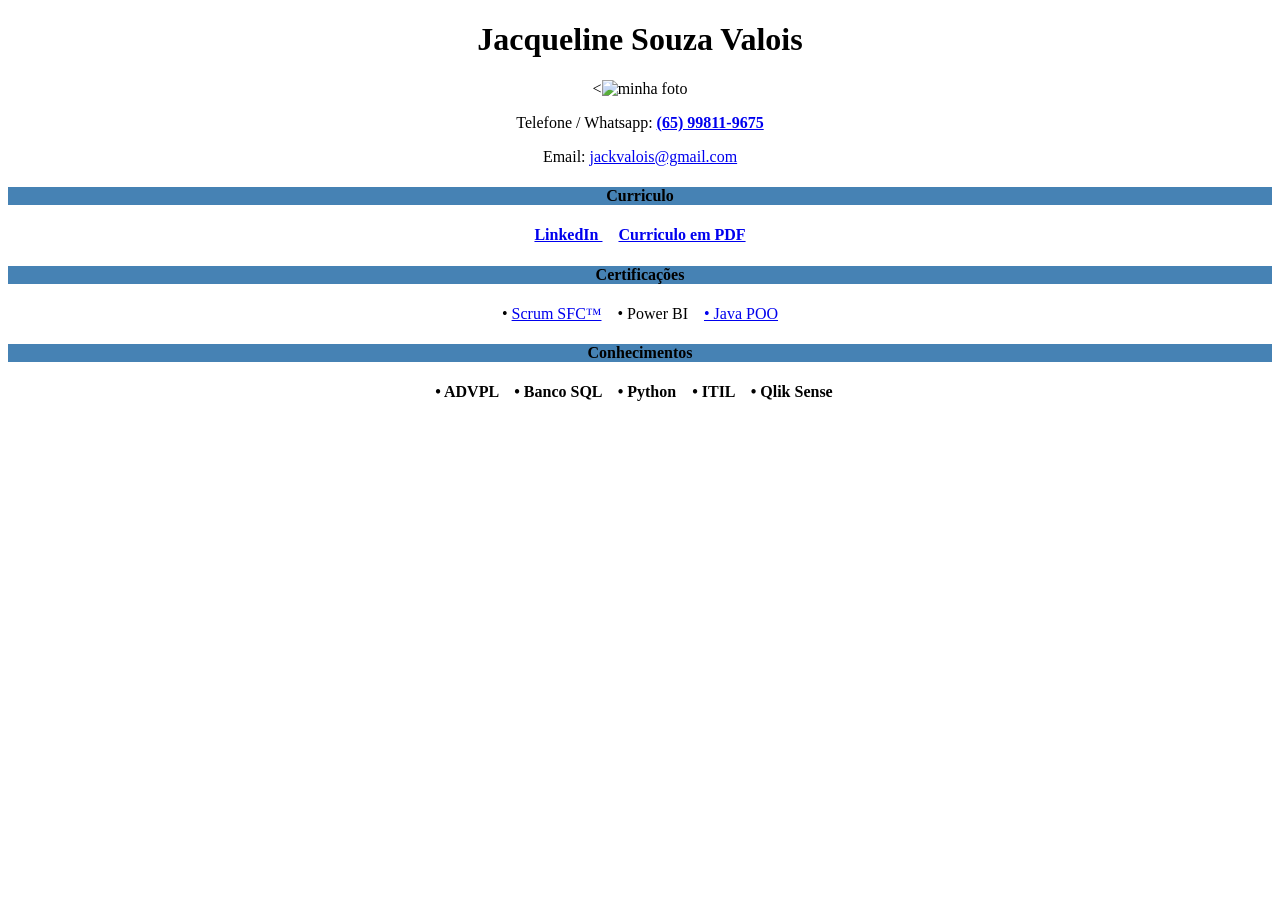
==== index.html @ 6f7a7926 "Update index.html" ====
﻿<!DOCTYPE html>
<html>
    <head>
    <title> Meu Curriculo no GitHub </title>
    <meta charset="UTF-8"> <!-- Importante estar em todos os projetos-->
    <style>
         h1 {text-align:center;}
         h4 {text-align:center;}
         p {text-align:center;}  

         h4 {
             background-color:steelblue;
         }   

         </style>
    
    </head>
    <body>
        <h1> Jacqueline Souza Valois </h1>
        <center>
        <<img src="Imagens/jac.img" alt="minha foto"/> <!-- foi preciso chamar a pasta(local da imagens)-->
        </center>

        <p>Telefone / Whatsapp: <a href="https://api.whatsapp.com/send?phone=5565998119675" target="_blank"> <strong>(65) 99811-9675</strong></a></p>
        <p>Email: <a href="mailto:jackvalois@gmail.com">jackvalois@gmail.com </a></p>

        <h4>Curriculo</h4>
        <center>
        <strong>
            <a href="https://www.linkedin.com/in/jacquelinevalois/" target="_blank"> LinkedIn </a> &nbsp;&nbsp;&nbsp;
            <a href="https://us.docworkspace.com/d/sIA6djIMsx8HmhAY" target="_blank"> Curriculo em PDF</a>
        </strong>
        </center>

        <h4>Certificações</h4>
        <p>•    <a href="https://us.docworkspace.com/d/sIBOdjIMs5ZzrhAY" target="_blank"> Scrum SFC™</a> &nbsp;&nbsp; • Power BI &nbsp;&nbsp;
                <a href="https://www.devmedia.com.br/certificado/tecnologia/java/jacqueline-valois" target="_blank"> • Java POO</a></p>

        <h4>Conhecimentos</h4>
        <strong>
        <p> • ADVPL         &nbsp;&nbsp;
            • Banco SQL     &nbsp;&nbsp;
            • Python        &nbsp;&nbsp;
            •  ITIL		    &nbsp;&nbsp;	
            • Qlik Sense    &nbsp;&nbsp; </p>
        </strong>

  

    </body>

</html>
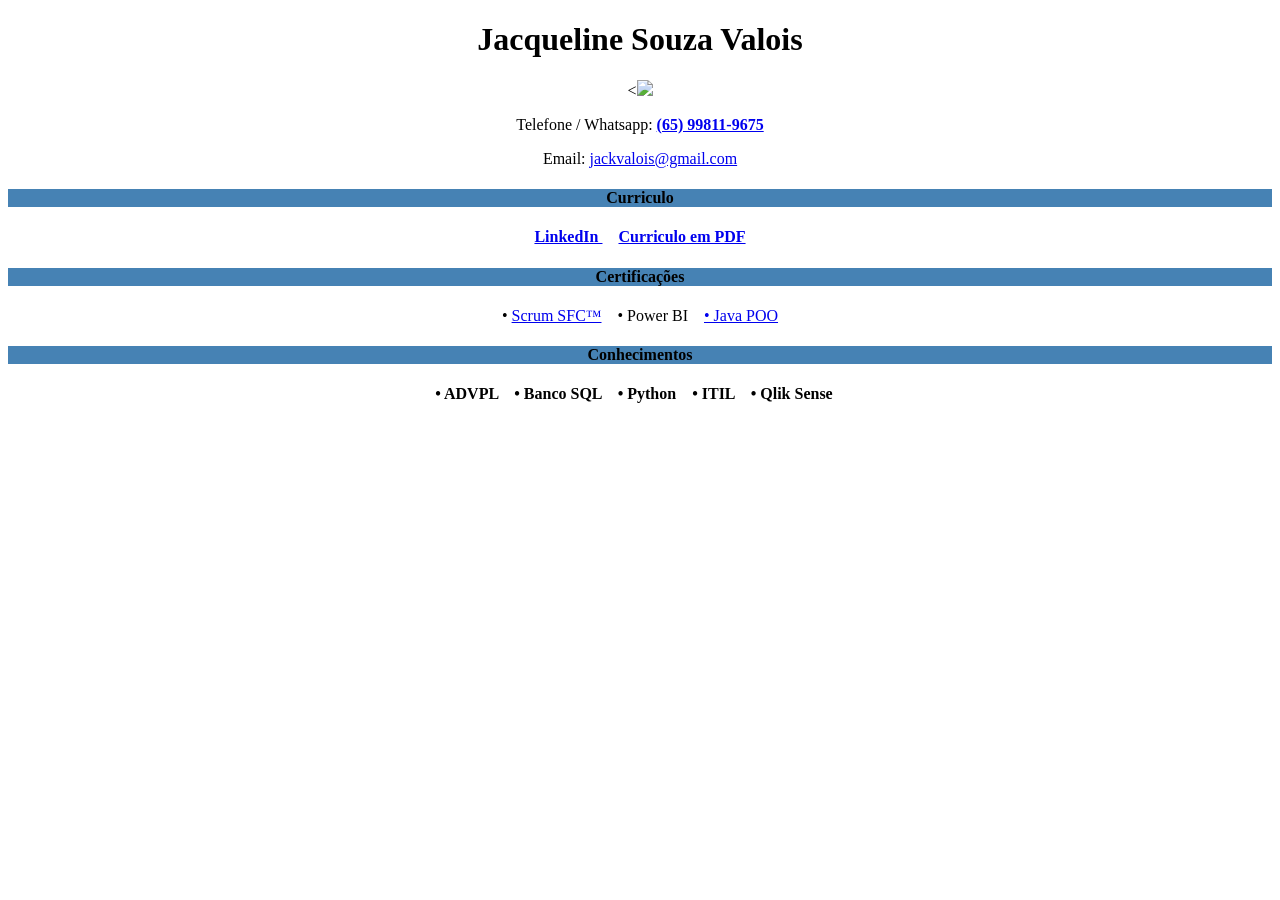
==== commit dbb52ddb: "Update index.html" ====
--- a/index.html
+++ b/index.html
@@ -18,7 +18,7 @@
     <body>
         <h1> Jacqueline Souza Valois </h1>
         <center>
-        <<img src="Imagens/jac.img" alt="minha foto"/> <!-- foi preciso chamar a pasta(local da imagens)-->
+        <<img src="Imagens/jac.img" width="minha foto"/> <!-- foi preciso chamar a pasta(local da imagens)-->
         </center>
 
         <p>Telefone / Whatsapp: <a href="https://api.whatsapp.com/send?phone=5565998119675" target="_blank"> <strong>(65) 99811-9675</strong></a></p>
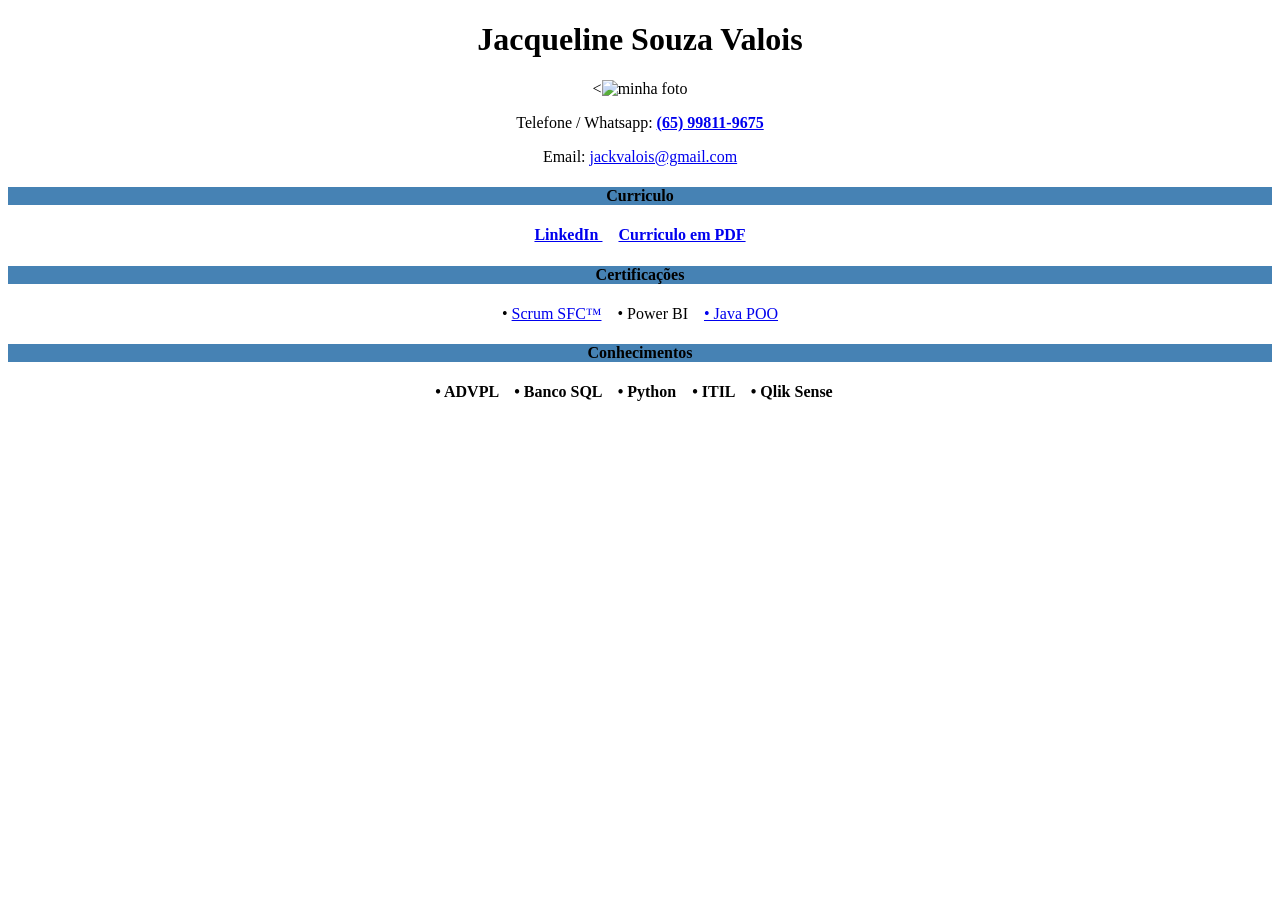
==== commit 435c876a: "Update index.html" ====
--- a/index.html
+++ b/index.html
@@ -18,7 +18,7 @@
     <body>
         <h1> Jacqueline Souza Valois </h1>
         <center>
-        <<img src="Imagens/jac.img" width="minha foto"/> <!-- foi preciso chamar a pasta(local da imagens)-->
+        <<img url="[data-uri]" alt="minha foto"/> <!-- foi preciso chamar a pasta(local da imagens)-->
         </center>
 
         <p>Telefone / Whatsapp: <a href="https://api.whatsapp.com/send?phone=5565998119675" target="_blank"> <strong>(65) 99811-9675</strong></a></p>
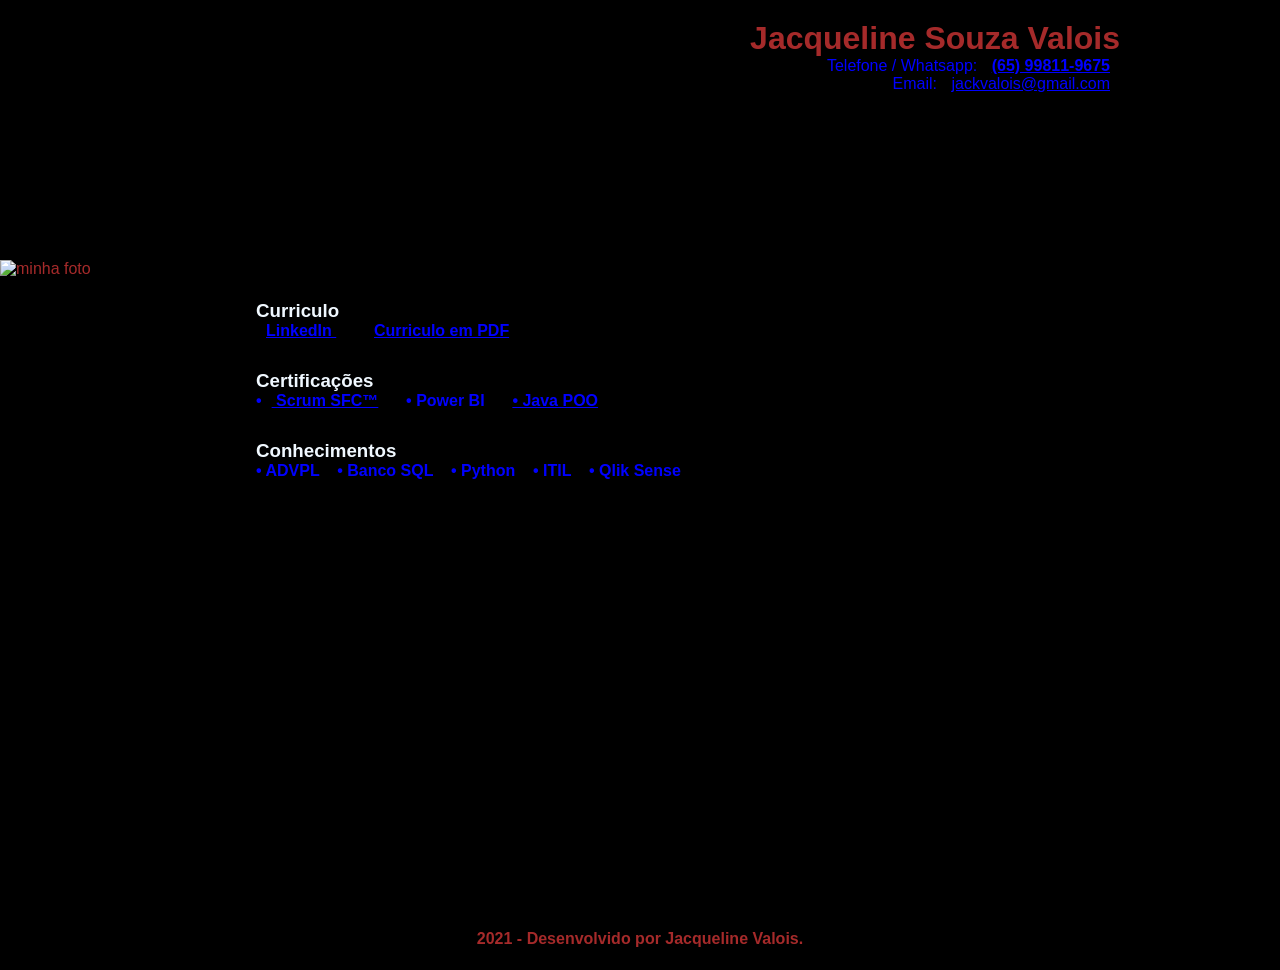
==== commit 9e7f674a: "Add files via upload" ====
--- a/index.html
+++ b/index.html
@@ -1,52 +1,63 @@
 ﻿<!DOCTYPE html>
 <html>
     <head>
+
     <title> Meu Curriculo no GitHub </title>
     <meta charset="UTF-8"> <!-- Importante estar em todos os projetos-->
-    <style>
-         h1 {text-align:center;}
-         h4 {text-align:center;}
-         p {text-align:center;}  
-
-         h4 {
-             background-color:steelblue;
-         }   
-
-         </style>
-    
+    <link rel="stylesheet" type="text/css" href="style.css">
+        
     </head>
     <body>
-        <h1> Jacqueline Souza Valois </h1>
-        <center>
-        <<img url="[data-uri]" alt="minha foto"/> <!-- foi preciso chamar a pasta(local da imagens)-->
-        </center>
+        <header>
+            <div class="container">
+                <h1> Jacqueline Souza Valois </h1>
+                <!--<img src="Imagens/logo.jpg" alt="logo"> -->
+                <p> Telefone / Whatsapp: <a href="https://api.whatsapp.com/send?phone=5565998119675" target="_blank"> <strong>(65) 99811-9675</strong></a></p>
+                <p> Email: <a href="mailto:jackvalois@gmail.com">jackvalois@gmail.com </a></p>  
+            </div>
 
-        <p>Telefone / Whatsapp: <a href="https://api.whatsapp.com/send?phone=5565998119675" target="_blank"> <strong>(65) 99811-9675</strong></a></p>
-        <p>Email: <a href="mailto:jackvalois@gmail.com">jackvalois@gmail.com </a></p>
-
-        <h4>Curriculo</h4>
-        <center>
-        <strong>
-            <a href="https://www.linkedin.com/in/jacquelinevalois/" target="_blank"> LinkedIn </a> &nbsp;&nbsp;&nbsp;
-            <a href="https://us.docworkspace.com/d/sIA6djIMsx8HmhAY" target="_blank"> Curriculo em PDF</a>
-        </strong>
-        </center>
-
-        <h4>Certificações</h4>
-        <p>•    <a href="https://us.docworkspace.com/d/sIBOdjIMs5ZzrhAY" target="_blank"> Scrum SFC™</a> &nbsp;&nbsp; • Power BI &nbsp;&nbsp;
-                <a href="https://www.devmedia.com.br/certificado/tecnologia/java/jacqueline-valois" target="_blank"> • Java POO</a></p>
-
-        <h4>Conhecimentos</h4>
-        <strong>
-        <p> • ADVPL         &nbsp;&nbsp;
-            • Banco SQL     &nbsp;&nbsp;
-            • Python        &nbsp;&nbsp;
-            •  ITIL		    &nbsp;&nbsp;	
-            • Qlik Sense    &nbsp;&nbsp; </p>
-        </strong>
-
-  
-
+        </header>
+        
+            <div id="div_principal">
+                               
+                <div id="div_esquerda">
+                    
+                    <img src="Imagens/jac.img" alt="minha foto"/> <!-- foi preciso chamar a pasta(local da imagens)-->
+                </div>
+              
+        
+                <div id="div_direita">
+                
+                    <h3>Curriculo</h4>
+                        <strong>
+                            <a href="https://www.linkedin.com/in/jacquelinevalois/" target="_blank"> LinkedIn </a> &nbsp;&nbsp;&nbsp;
+                            <a href="https://us.docworkspace.com/d/sIA6djIMsx8HmhAY" target="_blank"> Curriculo em PDF</a>
+                        </strong>
+                    
+                    <h3>Certificações</h4>
+                        <strong>
+                            <p>•<a href="https://us.docworkspace.com/d/sIBOdjIMs5ZzrhAY" target="_blank"> Scrum SFC™</a> &nbsp;&nbsp; • Power BI &nbsp;&nbsp;
+                                <a href="https://www.devmedia.com.br/certificado/tecnologia/java/jacqueline-valois" target="_blank"> • Java POO</a></p>
+                        </strong>
+                    <h3>Conhecimentos</h4>
+                        <strong>
+                             <p>    • ADVPL         &nbsp;&nbsp;
+                                    • Banco SQL     &nbsp;&nbsp;
+                                    • Python        &nbsp;&nbsp;
+                                    •  ITIL		    &nbsp;&nbsp;	
+                                    • Qlik Sense    &nbsp;&nbsp; </p>
+                        </strong>
+                </div>
+                
+                
+            </div>
+        
+        <footer> 
+            <strong>
+            2021 - Desenvolvido por Jacqueline Valois. </footer>
+            </strong>
+                
+                
     </body>
 
 </html>
--- a/style.css
+++ b/style.css
@@ -0,0 +1,81 @@
+/* Vamos melhorar este curriculo 
+    Fonte e color pode estar pesquisando nomes no google*/
+
+
+/* MARGEM */
+*{
+    margin: 0;
+    padding: 0;
+    font-family: Arial, Helvetica;
+}
+
+/* TAGS */
+header{
+    text-align:right;
+    background-image: url(Imagens/fundo2.jpg);
+    height: 80px;
+    padding: 20px;
+}
+h3 {
+    text-align:left;
+    color: aliceblue; 
+    background-size: 100%;
+    padding-top: 30px;
+       
+   }
+a{
+    color:blue;
+    padding: 10px;
+}
+p{color:blue;}
+
+body{
+    color: brown;
+    background-color:black;
+ }
+
+footer{
+    clear: both;
+    background-image: url(Imagens/fundo2.jpg);
+    height: 30px;
+    text-align: center;
+    padding:10px;
+    background-size: 100%;
+}
+/* ID's */
+#div_principal{
+   
+    background-image: url(Imagens/fundo1.jpg);
+    background-size: 100%;
+    min-height: 700px;
+    padding: 100px 0 0 0;
+    
+}
+#div_esquerda{
+    /*background-color: red;*/
+    float:left;
+    min-height: 200px;
+    width:20%;
+    background-color: rgba(0,0,0,0.5);
+    padding: 40px 0 10px 0;
+}
+
+#div_direita{
+    
+    /* background-color:yellow; */
+    float:right;
+    min-height: 200px;
+    width: 80%;
+    background-color: rgba(0,0,0,0.5);
+    padding: 50px 0 50px 0;
+ }
+
+
+/* CLASSES */
+.container{
+    width: 960px;
+    margin: auto;
+}
+.efeito{
+    
+}
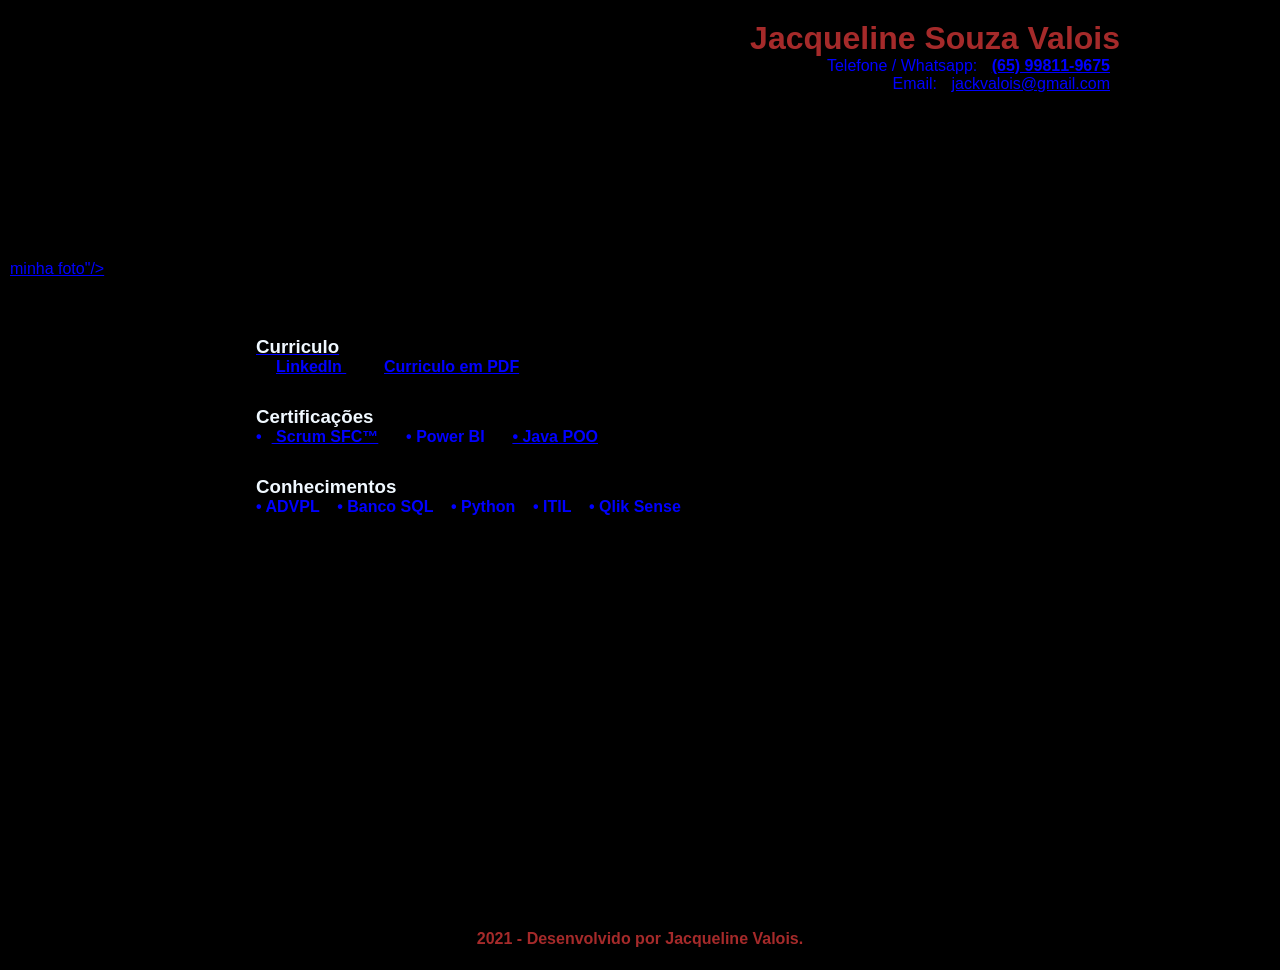
==== commit b48534d7: "Update index.html" ====
--- a/index.html
+++ b/index.html
@@ -22,7 +22,7 @@
                                
                 <div id="div_esquerda">
                     
-                    <img src="Imagens/jac.img" alt="minha foto"/> <!-- foi preciso chamar a pasta(local da imagens)-->
+                    <a href="Imagens/jac.img">minha foto"/> <!-- foi preciso chamar a pasta(local da imagens)-->
                 </div>
               
         
